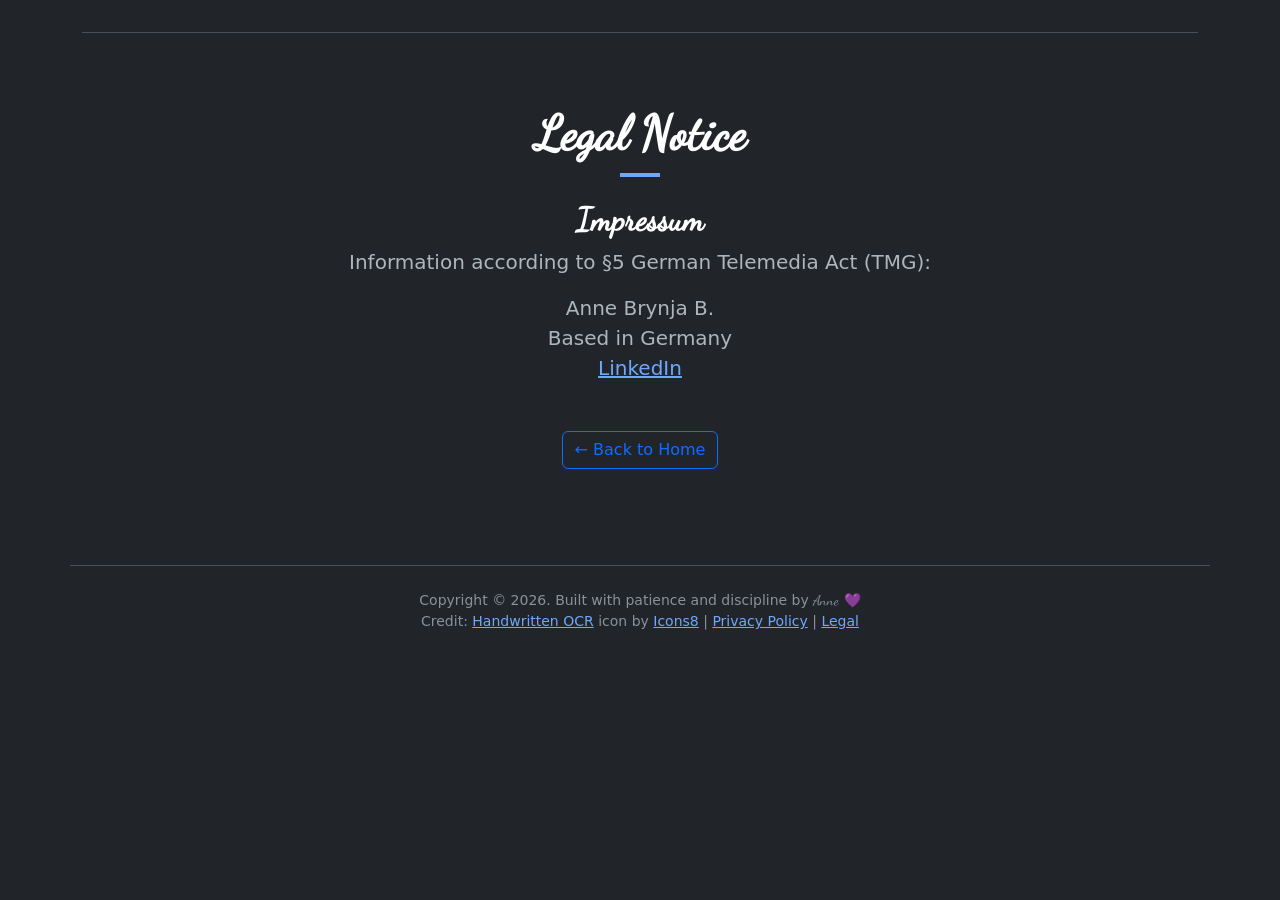
==== legal.html @ d3b65a0f "Fix #5" ====
<!DOCTYPE html>
<html lang="en" data-bs-theme="dark">
<head>
  <meta charset="utf-8">
  <meta name="viewport" content="width=device-width, initial-scale=1.0">
  <title>Legal Notice</title>
  <link rel="icon" type="image/x-icon" href="resources/icons/icons8-handwritten-ocr-16.png">
  <link rel="stylesheet" href="resources/vendor/bootstrap-5.3.0-alpha1-dist/css/bootstrap.min.css">
  <link href="resources/css/dark.css" rel="stylesheet">

  <style>
    .navbar-spacer {
      flex: 1;
    }
  </style>
</head>

<body>

  <!-- MINIMAL-->
  <div class="container">
    <header class="d-flex flex-wrap align-items-center py-3 mb-4 border-bottom">
      <div class="navbar-spacer"></div>
    </header>
  </div>

  <!-- CONTENT -->
  <main class="text-center px-4 py-5">
    <div class="col-lg-6 mx-auto">
      <h1 class="display-5 fw-bold my-headline my-font mb-4">Legal Notice</h1>

      <section class="mb-5">
        <h2 class="fw-bold my-font">Impressum</h2>
        <p class="lead">
          Information according to §5 German Telemedia Act (TMG):
        </p>
        <p class="lead">
          <strong>Anne Brynja B.</strong><br>
          Based in Germany<br>
          <a href="https://www.linkedin.com/in/annbah/" target="_blank" rel="noreferrer">LinkedIn</a>
        </p>

        <!-- Back to Home -->
        <div class="mt-5">
          <a href="index.html" class="btn btn-outline-primary">← Back to Home</a>
        </div>
      </section>
    </div>
  </main>

  <!-- FOOTER -->
  <footer class="footer" data-bs-theme="blue">
    <div class="container text-center border-top py-4 mb-4 small">
      <span class="text-muted copyright-year"></span>
      <span class="text-muted">
        Credit: <a rel="noreferrer" target="_blank" href="https://icons8.com/icon/WB1rUe6nRn3r/handwritten-ocr">Handwritten OCR</a> icon by <a rel="noreferrer" target="_blank" href="https://icons8.com">Icons8</a>
      </span>
      <span class="text-muted"> | <a href="policy.html">Privacy Policy</a></span>
      <span class="text-muted"> | <a href="legal.html">Legal</a></span>
    </div>
  </footer>

  <script src="resources/vendor/bootstrap-5.3.0-alpha1-dist/js/bootstrap.bundle.min.js" defer></script>
  <script defer src="resources/js/darkmode.js"></script>
  <script defer src="resources/js/updateCopyright.js"></script>
</body>
</html>
---- resources/css/dark.css ----
/* dancing-script-regular - latin */
@font-face {
    font-display: swap; /* Check https://developer.mozilla.org/en-US/docs/Web/CSS/@font-face/font-display for other options. */
    font-family: 'Dancing Script';
    font-style: normal;
    font-weight: 400;
    src: url('../fonts/dancing-script-v24-latin/dancing-script-v24-latin-regular.eot'); /* IE9 Compat Modes */
    src: url('../fonts/dancing-script-v24-latin/dancing-script-v24-latin-regular.eot?#iefix') format('embedded-opentype'), /* IE6-IE8 */
         url('../fonts/dancing-script-v24-latin/dancing-script-v24-latin-regular.woff2') format('woff2'), /* Super Modern Browsers */
         url('../fonts/dancing-script-v24-latin/dancing-script-v24-latin-regular.woff') format('woff'), /* Modern Browsers */
         url('../fonts/dancing-script-v24-latin/dancing-script-v24-latin-regular.ttf') format('truetype'), /* Safari, Android, iOS */
         url('../fonts/dancing-script-v24-latin/dancing-script-v24-latin-regular.svg#DancingScript') format('svg'); /* Legacy iOS */
  }
  body
  {
    height: 100vh;
  }
  #btn-back-to-top 
  {
    position: fixed;
    border-radius: 30px;
    bottom: 20px;
    right: 20px;
    display: none;
    z-index: 99;
  }
  .my-button
  {
    border-radius: 30px;
  }
  .my-font
  {
    font-family: "Dancing Script", sans-serif;
  }
  .sunglasses
  {
    display: none;
  }
  
  .my-headline::after
  {
    content: "";
    display: block;
    width: 40px;
    height: 4px;
    margin: 10px auto;
    background-color: #6ea8fe;
  }

  .annotation 
  {
    cursor: help;
    position: relative;
  }

  .annotation:hover 
  {
    filter: brightness(1.1);
  }
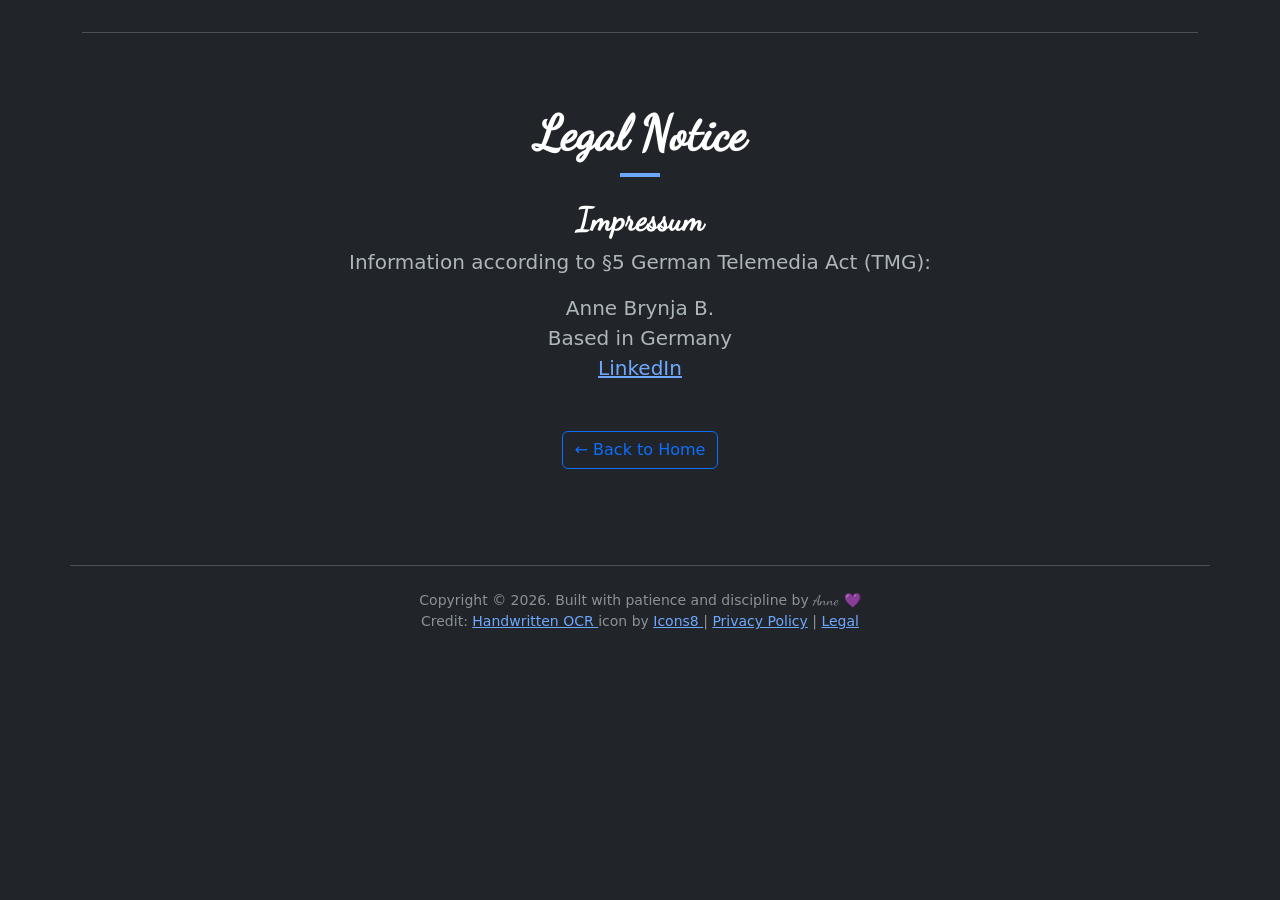
==== commit c3ec33b0: "Refactored footer" ====
--- a/legal.html
+++ b/legal.html
@@ -49,19 +49,10 @@
   </main>
 
   <!-- FOOTER -->
-  <footer class="footer" data-bs-theme="blue">
-    <div class="container text-center border-top py-4 mb-4 small">
-      <span class="text-muted copyright-year"></span>
-      <span class="text-muted">
-        Credit: <a rel="noreferrer" target="_blank" href="https://icons8.com/icon/WB1rUe6nRn3r/handwritten-ocr">Handwritten OCR</a> icon by <a rel="noreferrer" target="_blank" href="https://icons8.com">Icons8</a>
-      </span>
-      <span class="text-muted"> | <a href="policy.html">Privacy Policy</a></span>
-      <span class="text-muted"> | <a href="legal.html">Legal</a></span>
-    </div>
-  </footer>
+ <div id="footer"></div>
 
+  <script src="resources/js/footer.js" defer></script>
   <script src="resources/vendor/bootstrap-5.3.0-alpha1-dist/js/bootstrap.bundle.min.js" defer></script>
   <script defer src="resources/js/darkmode.js"></script>
-  <script defer src="resources/js/updateCopyright.js"></script>
 </body>
 </html>
